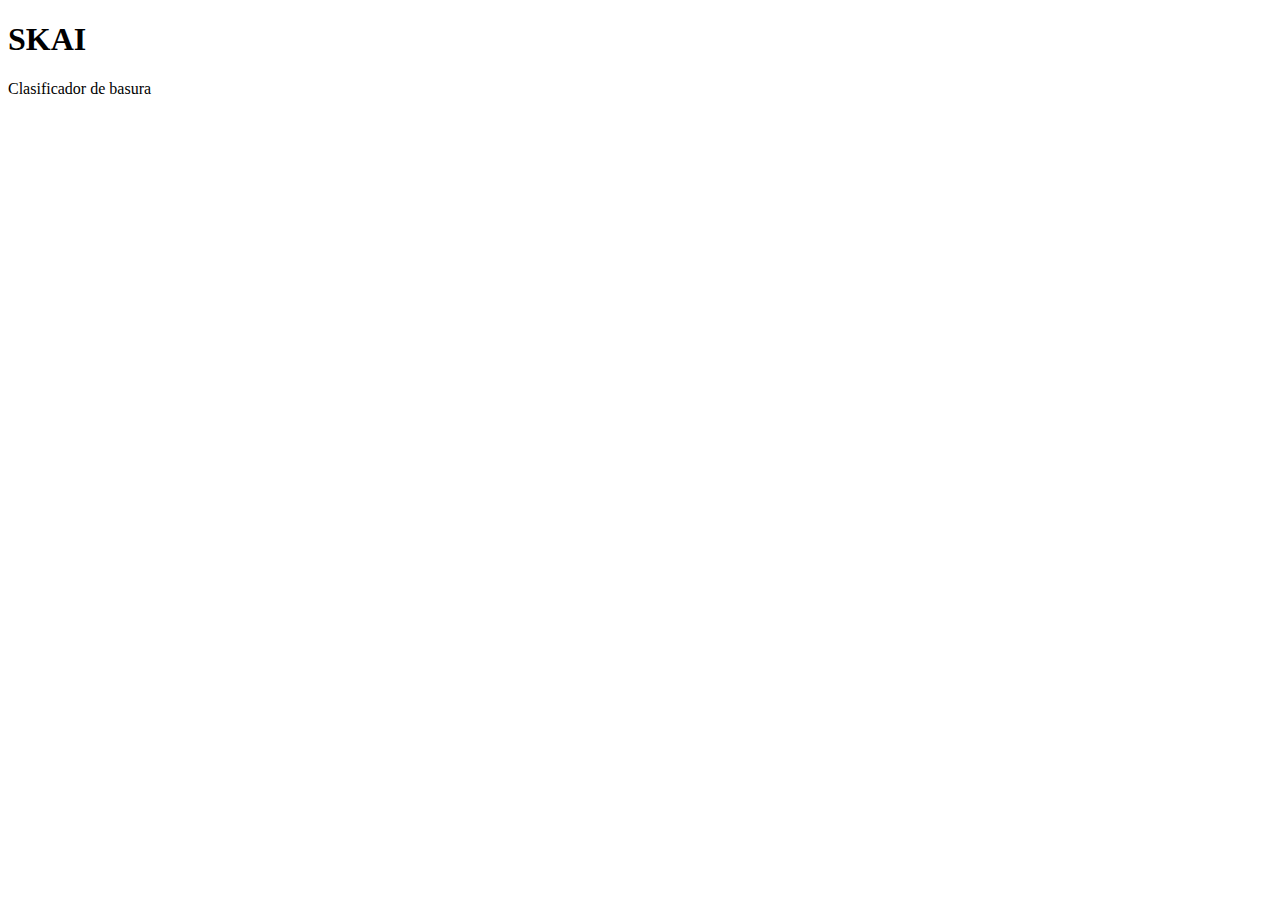
==== index.html @ 4eb84b5f "Add files via upload" ====
<!DOCTYPE html>
<html lang="en">
<head>
    <meta charset="UTF-8">
    <meta name="viewport" content="width=device-width, initial-scale=1.0">
    <link rel="stylesheet" href="../css/style.css">
    <link rel="preload" href="IA.html">
    <link rel="preload" href="../js/Trashbot.js" as="script">
    <title>SKAI - Clasificador de basura</title>
</head>
<body>
    <div class="title-container">
        <h1 class="main-title">SKAI</h1>
        <p class="subtitle">Clasificador de basura</p>
    </div>
    <script src="../js/index.js"></script>
</body>
</html>
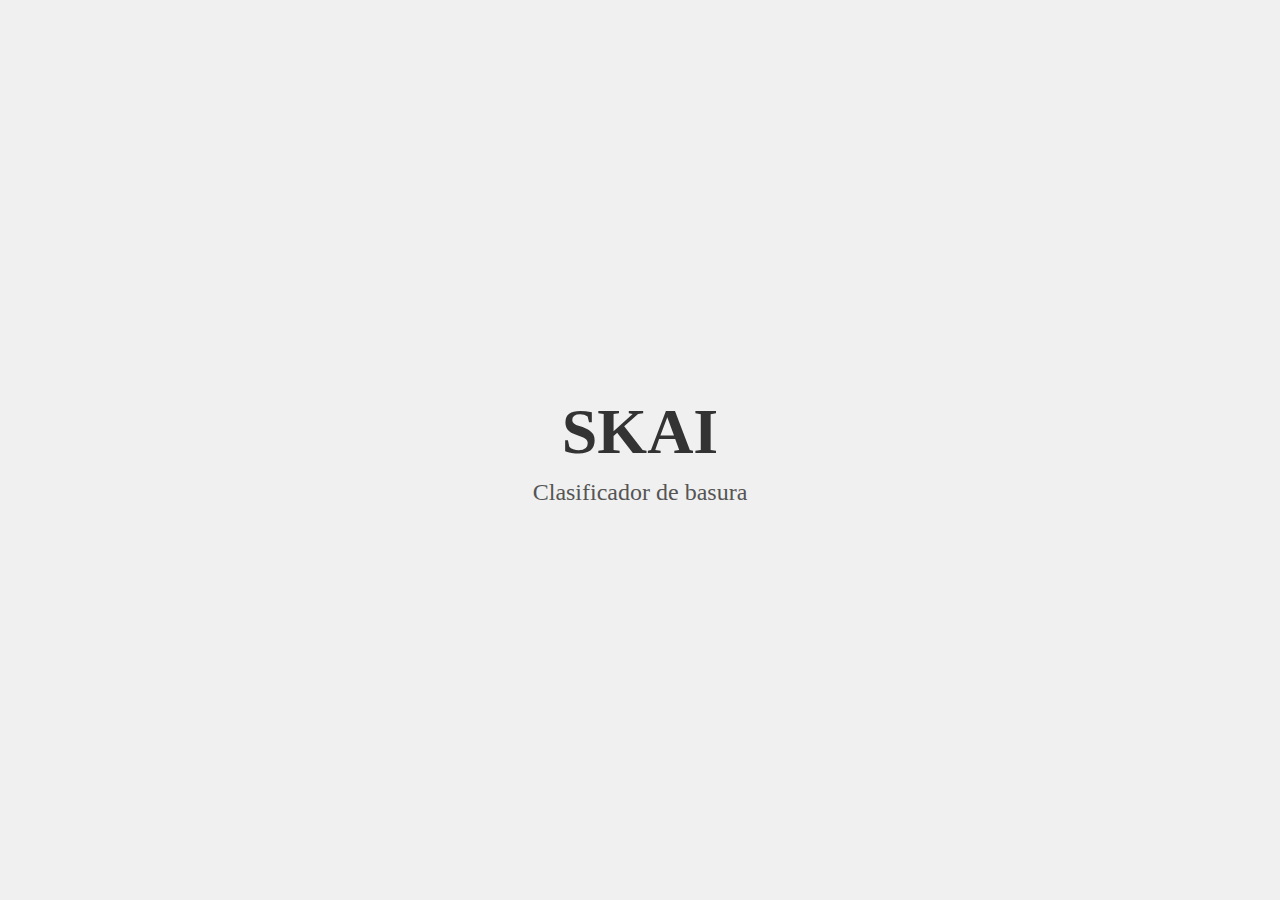
==== commit 228093e4: "Update index.html" ====
--- a/index.html
+++ b/index.html
@@ -3,9 +3,9 @@
 <head>
     <meta charset="UTF-8">
     <meta name="viewport" content="width=device-width, initial-scale=1.0">
-    <link rel="stylesheet" href="../css/style.css">
+    <link rel="stylesheet" href="style.css">
     <link rel="preload" href="IA.html">
-    <link rel="preload" href="../js/Trashbot.js" as="script">
+    <link rel="preload" href="Trashbot.js" as="script">
     <title>SKAI - Clasificador de basura</title>
 </head>
 <body>
@@ -13,6 +13,6 @@
         <h1 class="main-title">SKAI</h1>
         <p class="subtitle">Clasificador de basura</p>
     </div>
-    <script src="../js/index.js"></script>
+    <script src="index.js"></script>
 </body>
 </html>
--- a/style.css
+++ b/style.css
@@ -0,0 +1,26 @@
+/* Centrar el contenedor de título en la página */
+body {
+    margin: 0;
+    display: flex;
+    justify-content: center;
+    align-items: center;
+    height: 100vh;
+    background-color: #f0f0f0;
+}
+
+.title-container {
+    text-align: center;
+}
+
+.main-title {
+    font-size: 4rem;
+    font-weight: bold;
+    margin: 0;
+    color: #333;
+}
+
+.subtitle {
+    font-size: 1.5rem;
+    margin: 10px 0 0;
+    color: #555;
+}
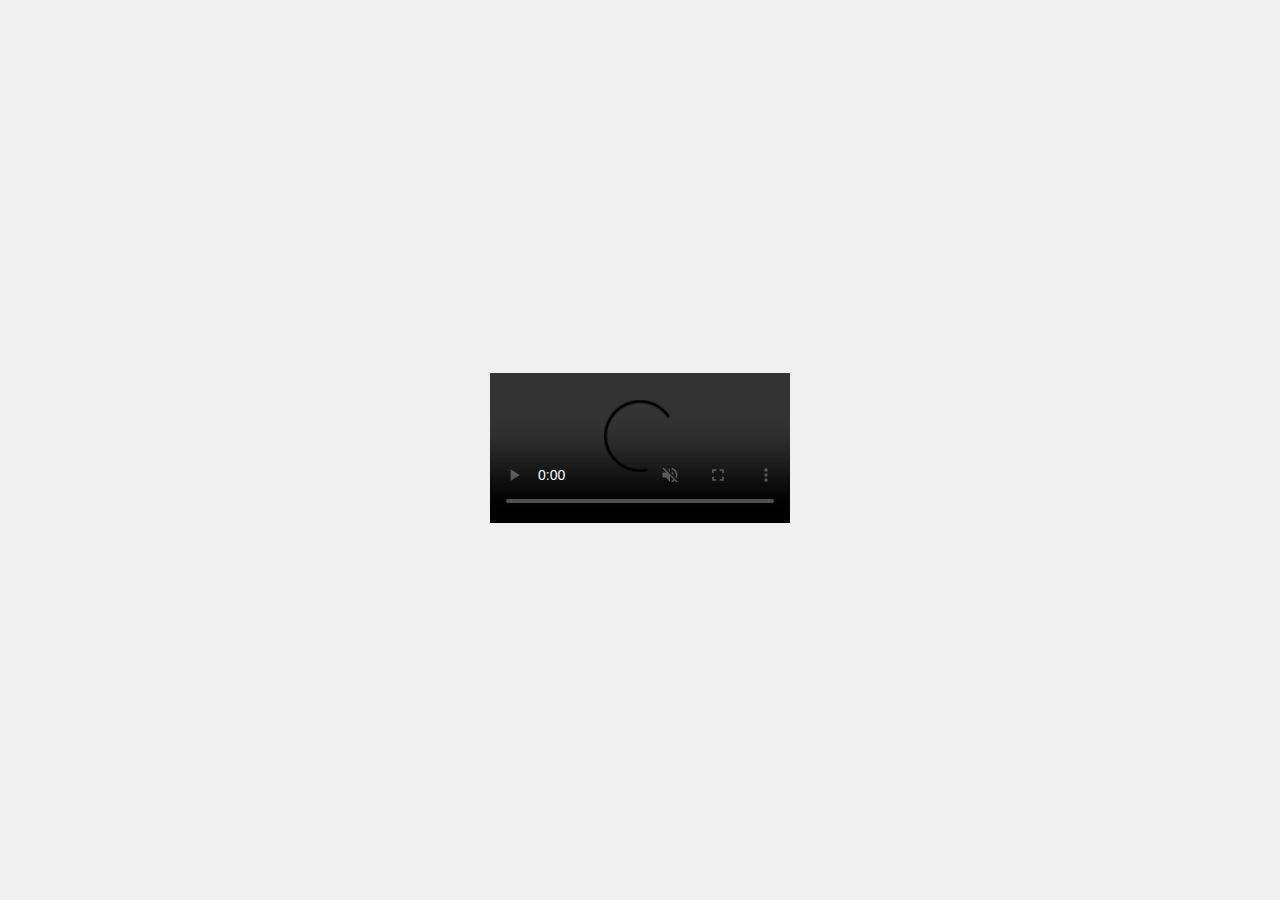
==== commit 704b9f9f: "golpe de fe de en su dia mas quarla" ====
--- a/index.html
+++ b/index.html
@@ -9,9 +9,11 @@
     <title>SKAI - Clasificador de basura</title>
 </head>
 <body>
-    <div class="title-container">
-        <h1 class="main-title">SKAI</h1>
-        <p class="subtitle">Clasificador de basura</p>
+    <div class="video-container">
+        <video id="video" controls autoplay muted loop>
+            <source src="ojitos.mp4" type="video/mp4">
+            Your browser does not support the video tag.
+        </video>
     </div>
     <script src="index.js"></script>
 </body>
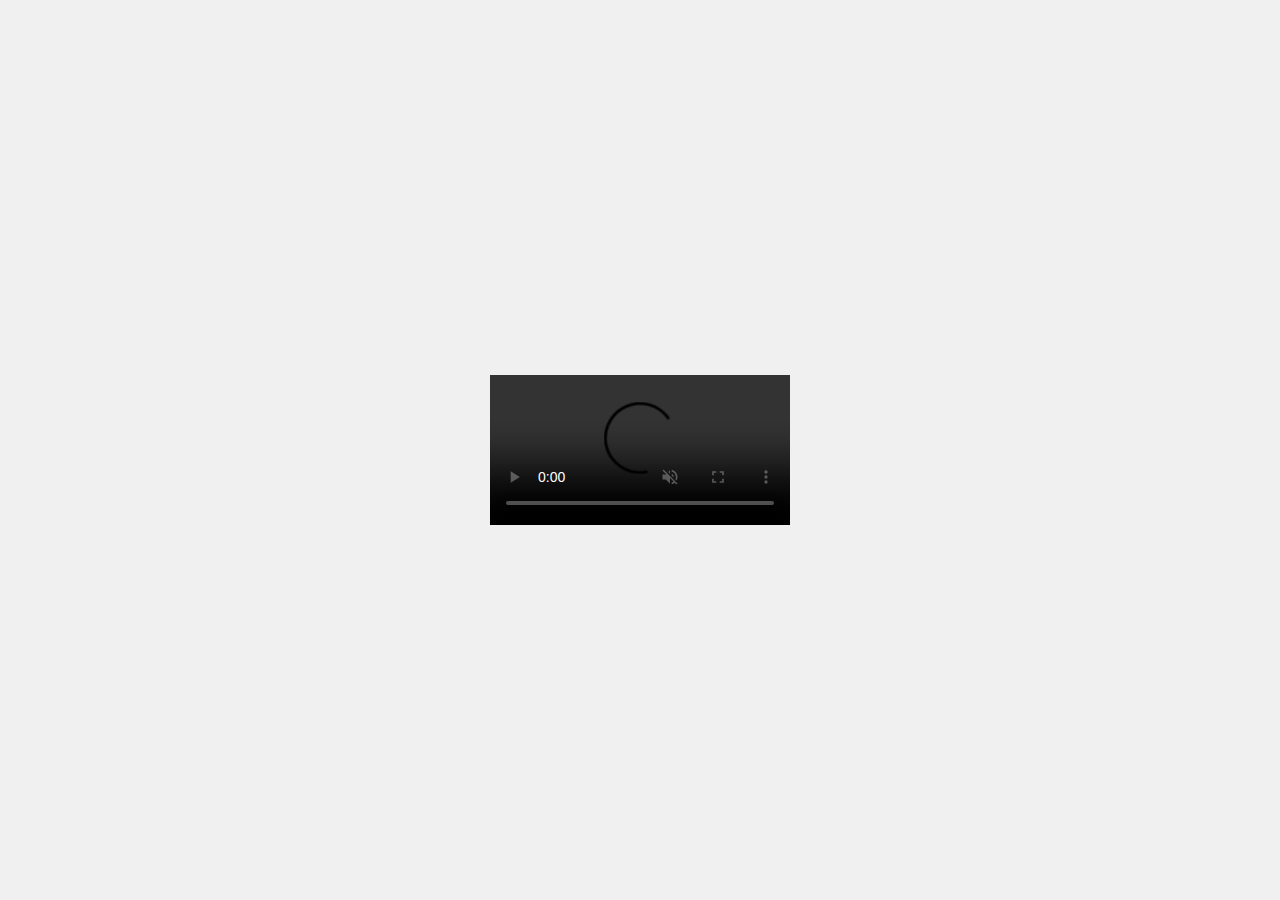
==== commit 52ad1de9: "golpe de fe pt2" ====
--- a/index.html
+++ b/index.html
@@ -7,6 +7,19 @@
     <link rel="preload" href="IA.html">
     <link rel="preload" href="Trashbot.js" as="script">
     <title>SKAI - Clasificador de basura</title>
+    <style>
+        /* Asegura que el video se ajuste a la pantalla */
+        .video-container {
+            display: flex;
+            justify-content: center;
+            align-items: center;
+            height: 100vh; /* Toma el 100% de la altura de la ventana */
+        }
+        video {
+            max-width: 100%; /* Se adapta al ancho de la pantalla sin desbordarse */
+            height: auto;    /* Mantiene la proporción del video */
+        }
+    </style>
 </head>
 <body>
     <div class="video-container">
